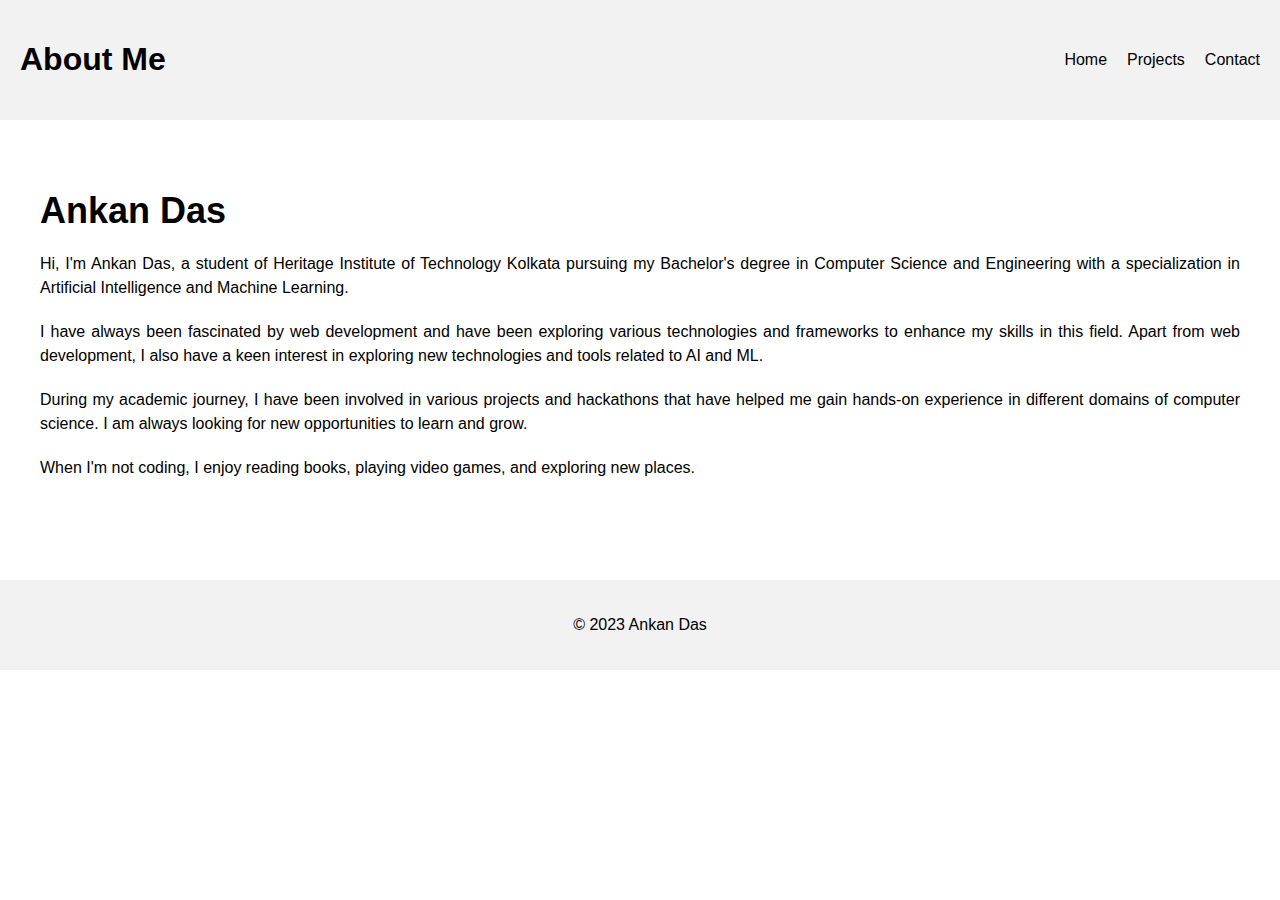
==== about.html @ 7fd428f2 "Add files via upload" ====
<!DOCTYPE html>
<html>
<head>
	<title>About Me - Ankan Das</title>
	<link rel="stylesheet" type="text/css" href="about.css">
</head>
<body>
	<header>
		<h1>About Me</h1>
		<nav>
			<ul>
				<li><a href="index.html">Home</a></li>
				<li><a href="projects.html">Projects</a></li>
				<li><a href="contact.html">Contact</a></li>
			</ul>
		</nav>
	</header>
	<section id="bio">
		<h2>Ankan Das</h2>
		<p>Hi, I'm Ankan Das, a student of Heritage Institute of Technology Kolkata pursuing my Bachelor's degree in Computer Science and Engineering with a specialization in Artificial Intelligence and Machine Learning.</p>
		<p>I have always been fascinated by web development and have been exploring various technologies and frameworks to enhance my skills in this field. Apart from web development, I also have a keen interest in exploring new technologies and tools related to AI and ML.</p>
		<p>During my academic journey, I have been involved in various projects and hackathons that have helped me gain hands-on experience in different domains of computer science. I am always looking for new opportunities to learn and grow.</p>
		<p>When I'm not coding, I enjoy reading books, playing video games, and exploring new places.</p>
	</section>
	<footer>
		<p>&copy; 2023 Ankan Das</p>
	</footer>
</body>
</html>
---- about.css ----
/* Global styles */
body {
    margin: 0;
    padding: 0;
    font-family: Arial, sans-serif;
    font-size: 16px;
  }
  
  a {
    text-decoration: none;
    color: #000;
  }
  
  header {
    background-color: #f2f2f2;
    padding: 20px;
    display: flex;
    justify-content: space-between;
    align-items: center;
  }
  
  nav ul {
    list-style: none;
    margin: 0;
    padding: 0;
    display: flex;
  }
  
  nav li {
    margin-right: 20px;
  }
  
  nav li:last-child {
    margin-right: 0;
  }
  
  nav a:hover {
    color: #666;
  }
  
  section#bio {
    padding: 40px;
    text-align: justify;
  }
  
  section#bio h2 {
    font-size: 36px;
    margin-bottom: 20px;
  }
  
  section#bio p {
    margin-bottom: 20px;
    line-height: 1.5;
  }
  
  footer {
    background-color: #f2f2f2;
    padding: 20px;
    text-align: center;
    margin-top: 40px;
  }
  
  /* Media queries */
  @media (max-width: 768px) {
    header {
      flex-direction: column;
      text-align: center;
    }
    
    nav {
      margin-top: 20px;
    }
    
    section#bio {
      padding: 20px;
    }
    
    section#bio h2 {
      font-size: 24px;
    }
  }
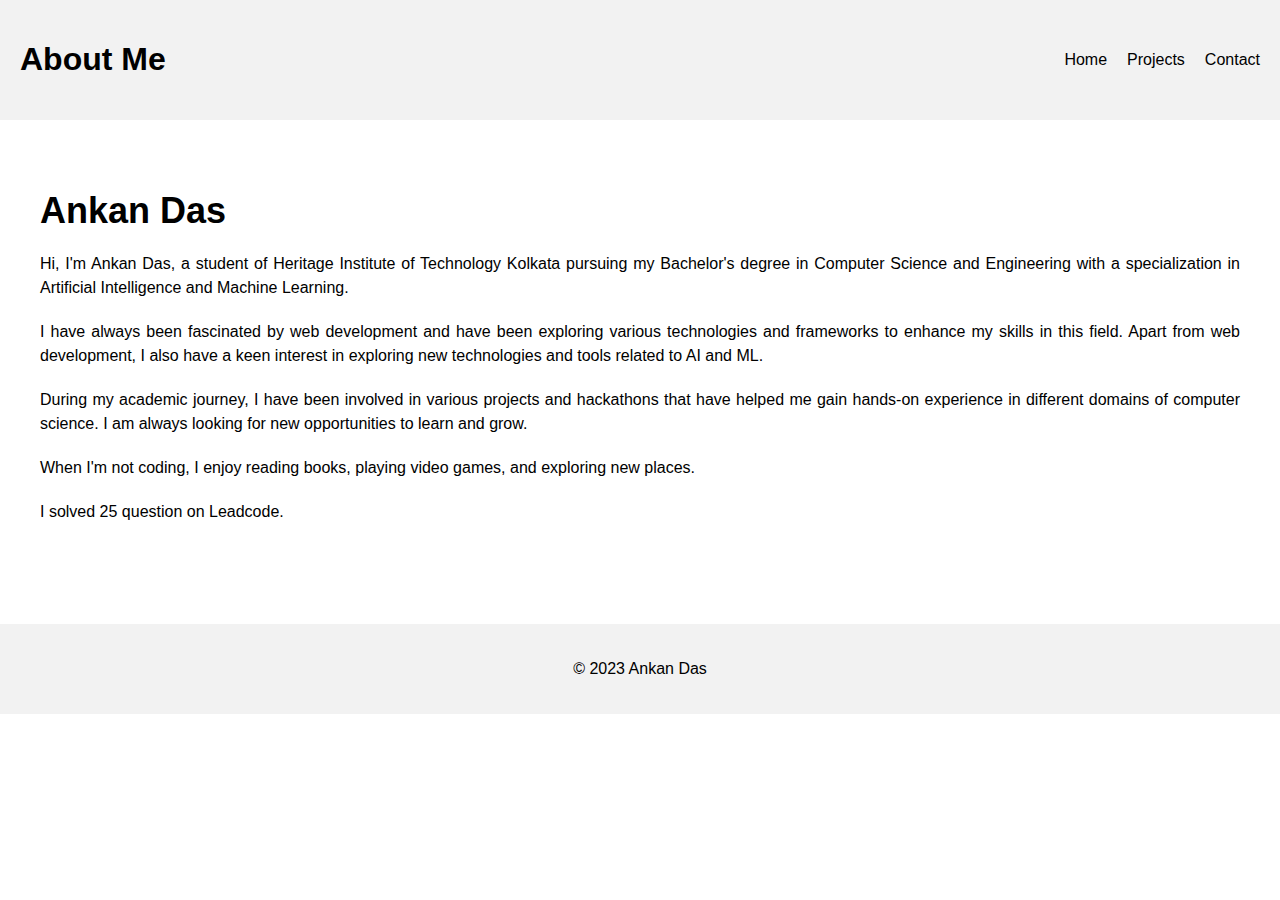
==== commit c698398e: "Update about.html" ====
--- a/about.html
+++ b/about.html
@@ -21,6 +21,7 @@
 		<p>I have always been fascinated by web development and have been exploring various technologies and frameworks to enhance my skills in this field. Apart from web development, I also have a keen interest in exploring new technologies and tools related to AI and ML.</p>
 		<p>During my academic journey, I have been involved in various projects and hackathons that have helped me gain hands-on experience in different domains of computer science. I am always looking for new opportunities to learn and grow.</p>
 		<p>When I'm not coding, I enjoy reading books, playing video games, and exploring new places.</p>
+        <p>I solved 25 question on <a href="https://leetcode.com/adas34965/">Leadcode</a>.</p>
 	</section>
 	<footer>
 		<p>&copy; 2023 Ankan Das</p>
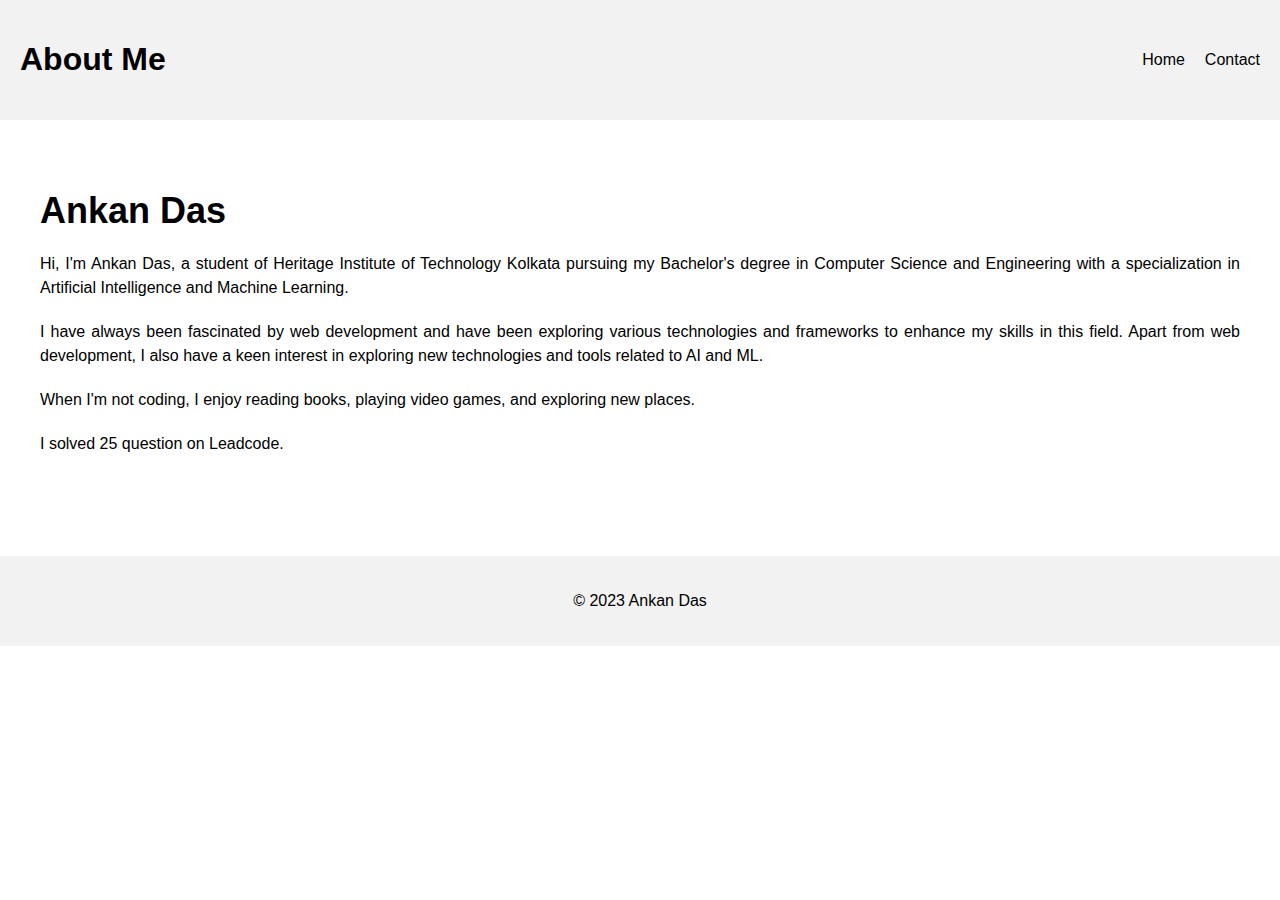
==== commit c1c674f6: "Update about.html" ====
--- a/about.html
+++ b/about.html
@@ -10,7 +10,6 @@
 		<nav>
 			<ul>
 				<li><a href="index.html">Home</a></li>
-				<li><a href="projects.html">Projects</a></li>
 				<li><a href="contact.html">Contact</a></li>
 			</ul>
 		</nav>
@@ -19,7 +18,6 @@
 		<h2>Ankan Das</h2>
 		<p>Hi, I'm Ankan Das, a student of Heritage Institute of Technology Kolkata pursuing my Bachelor's degree in Computer Science and Engineering with a specialization in Artificial Intelligence and Machine Learning.</p>
 		<p>I have always been fascinated by web development and have been exploring various technologies and frameworks to enhance my skills in this field. Apart from web development, I also have a keen interest in exploring new technologies and tools related to AI and ML.</p>
-		<p>During my academic journey, I have been involved in various projects and hackathons that have helped me gain hands-on experience in different domains of computer science. I am always looking for new opportunities to learn and grow.</p>
 		<p>When I'm not coding, I enjoy reading books, playing video games, and exploring new places.</p>
         <p>I solved 25 question on <a href="https://leetcode.com/adas34965/">Leadcode</a>.</p>
 	</section>
